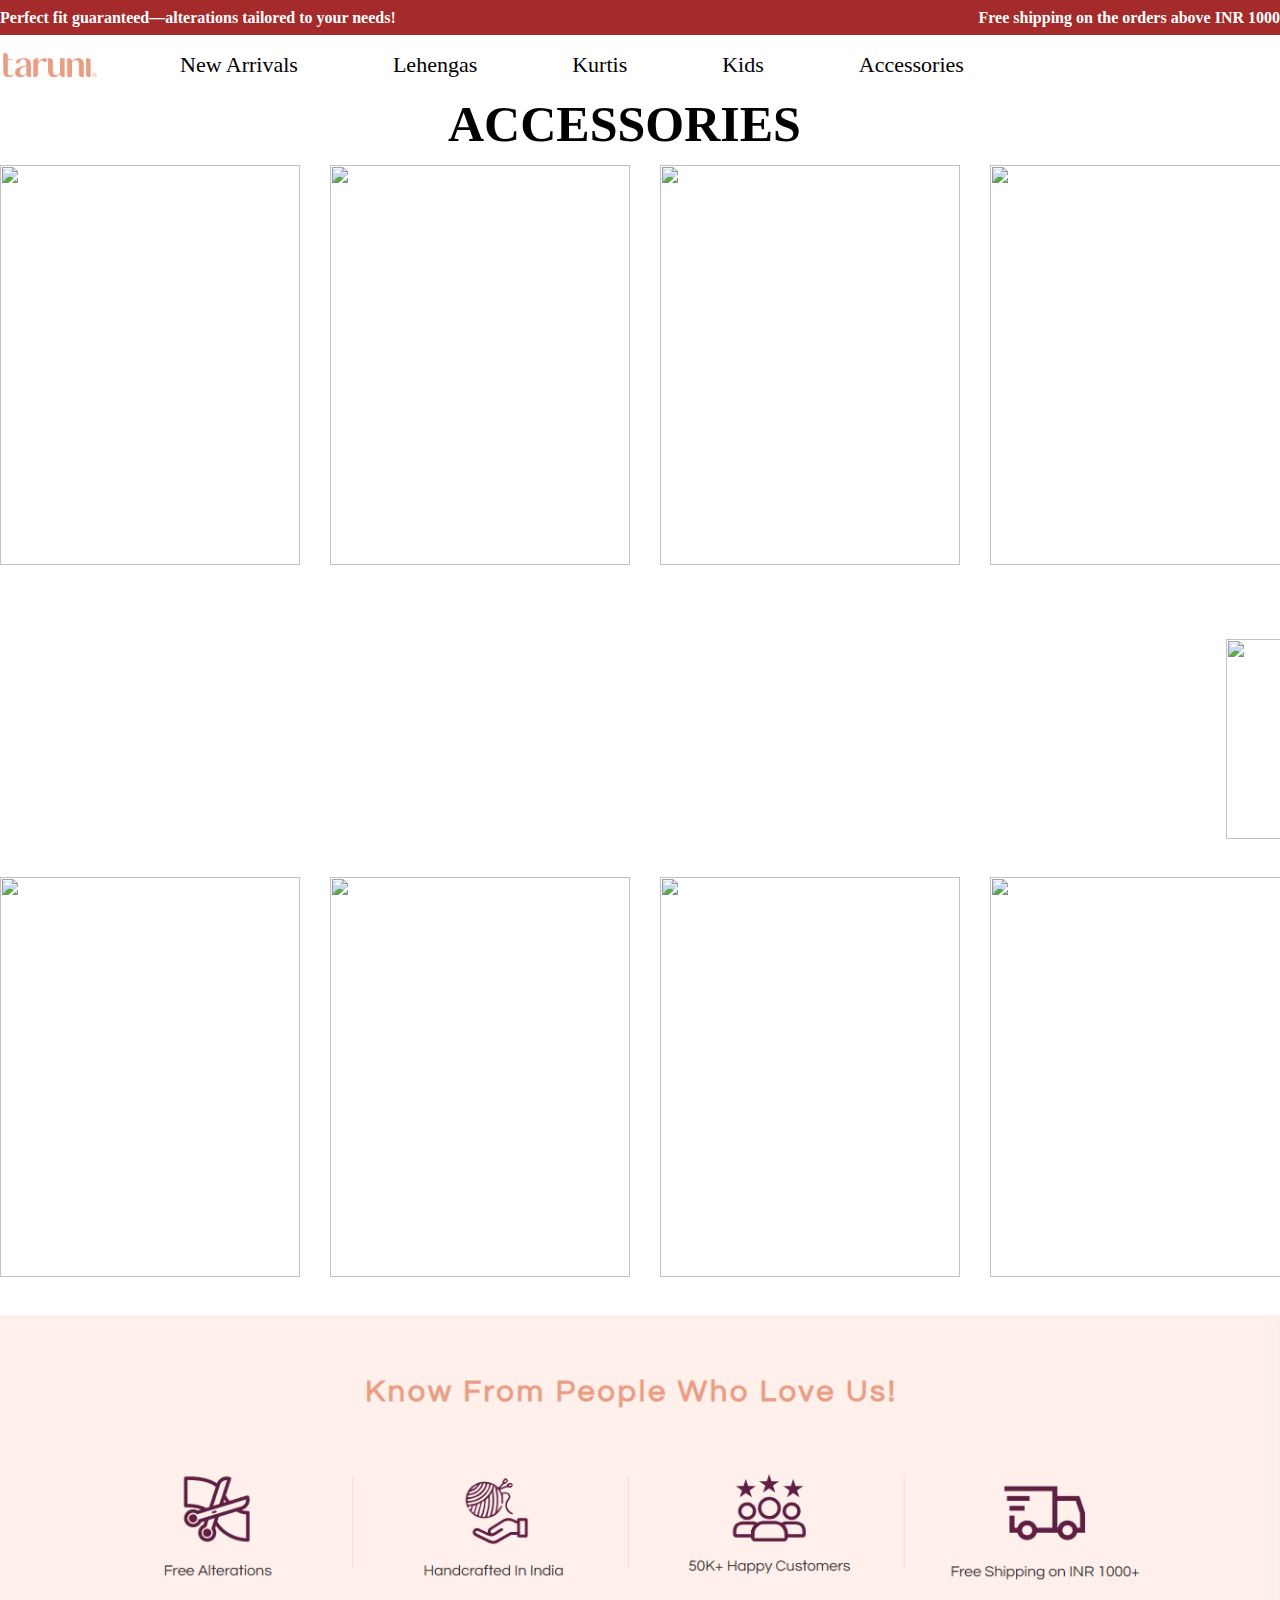
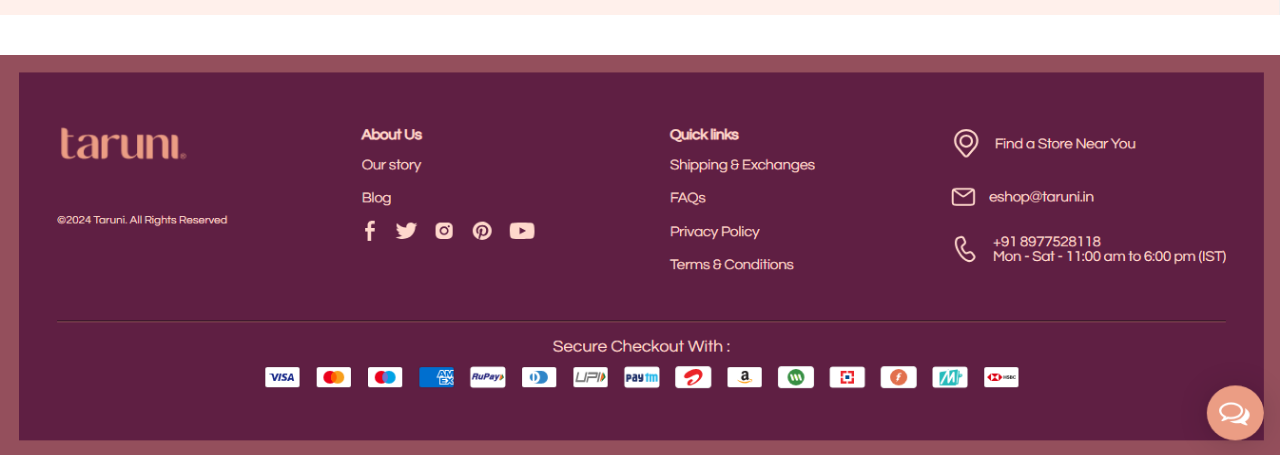
==== Accessories.html @ 2d86f16a "hello" ====
<!DOCTYPE html>
<html lang="en">
<head>
    <meta charset="UTF-8">
    <meta name="viewport" content="width=device-width, initial-scale=1.0">
    <title>Document</title>
    <link rel="stylesheet" href="index.css">
    <link rel="stylesheet" href="https://cdnjs.cloudflare.com/ajax/libs/font-awesome/6.7.1/css/all.min.css" integrity="sha512-5Hs3dF2AEPkpNAR7UiOHba+lRSJNeM2ECkwxUIxC1Q/FLycGTbNapWXB4tP889k5T5Ju8fs4b1P5z/iB4nMfSQ==" crossorigin="anonymous" referrerpolicy="no-referrer" />


</head>
<body>
    <header>
        <!-- taruni start -->
        <div id="taruni">
            <h4>Perfect fit guaranteed—alterations tailored to your needs!</h4>
            <h4>Free shipping on the orders above INR 1000</h4>
        </div>
        <!-- taruni end -->
         <!-- nav start -->
        <nav >
            <div  id="navbar">
            <img src="logo image1.jpg"width="100px">
           
                <ul class="navbar1">
                   <li><a href="Newarrivals.html">New Arrivals </a></li>
                   <li><a href="lehengas.html">Lehengas</a></li>
                   <li><a href="kurtis.html">Kurtis</a></li>
                   <li><a href="kids.html">Kids</a></li>
                   <li><a href="accessories.html">Accessories </a></li>
                   <div class="icon">
                   <i class="fa-solid fa-magnifying-glass"></i>
                   <i class="fa-regular fa-heart"></i>
                   <i class="fa-regular fa-user"></i>
                   <i class="fa-solid fa-cart-shopping"></i>
                </div>
                </ul>
                
            </div>
        </nav>
    </header>
    <!-- main strat -->
    <div class="shop1">
        <h1>ACCESSORIES</h1>
       </div>
       <section>
        <div id="dress">
            <div class="save"><img src="https://taruni.in/cdn/shop/files/TAER736_1.jpg?v=1713762946&width=300"  width="100%" height="400px"></div>
            <div class="save"><img src="https://taruni.in/cdn/shop/files/TAER739_1.jpg?v=1713762962&width=300"  width="100%"  height="400px"></div>
            <div class="save"><img src="https://taruni.in/cdn/shop/files/TAER766_1.jpg?v=1720422357&width=300"  width="100%"  height="400px"></div>
            <div class="save"><img src="https://taruni.in/cdn/shop/files/TAER769_1.jpg?v=1720422380&width=300" width="100%"  height="400px"></div>
            <div class="save"><img src="https://taruni.in/cdn/shop/files/TAER770_1.jpg?v=1720422388&width=300" width="100%"  height="400px"></div>
        </div>
        <br>
        <br>
        <marquee behavior=""direction>

            <img src="https://laxmipearls.com/wp-content/uploads/2023/09/Green-designer-Necklace-Set-12-1.jpg"height="200px" width="250px">
            <img src="https://5.imimg.com/data5/SELLER/Default/2023/11/364268351/AT/ID/GT/588385/american-diamond-bandhai-necklace-set-with-rhodium-plating-421251.jpg"height="200px" width="250px">
            <img src="https://jewelemarket.com/cdn/shop/files/10512947_2.jpg?v=1688815406"height="200px" width="250px">
            <img src="https://m.media-amazon.com/images/I/91FXxh09XVL._AC_UY1100_.jpg"height="200px" width="250px">
            <img src="https://www.orra.co.in/media/catalog/product/cache/a062e776095ada03f265202079309f18/o/n/ons21062.jpg"height="200px" width="250px">
            <img src="https://jaipurgems.com/media/catalog/product/cache/5b79e1ec6963bdd765b2930d4c2cbe6f/d/n/dn-910197_de-910198.jpg"height="200px" width="250px">
            <img src="https://www.sasitrends.com/cdn/shop/files/2167B-Latest-Rose-Gold-Plated-Ruby-American-Diamond-Stone-Studded-Necklace-Online.jpg?v=1702371212&width=1080"height="200px" width="250px">
            <img src="https://karatcart.com/cdn/shop/products/11025310_1.jpg?v=1658911849"height="200px" width="250px">
            <img src="https://trinkwinkjewels.com/wp-content/uploads/2020/12/DSC_0673-1-scaled.jpg"height="200px" width="250px">
       </marquee>
       <br>
       <br>
       <div id="dress">
        <div class="save"><img src="https://taruni.in/cdn/shop/files/TAER721_1.jpg?v=1713763165&width=300"  width="100%" height="400px"></div>
        <div class="save"><img src="https://taruni.in/cdn/shop/files/TAER724_1.jpg?v=1713763213&width=300"  width="100%"  height="400px"></div>
        <div class="save"><img src="https://taruni.in/cdn/shop/files/TWER734_1.jpg?v=1713764034&width=300"  width="100%"  height="400px"></div>
        <div class="save"><img src="https://taruni.in/cdn/shop/files/TAER720_1.jpg?v=1713763152&width=300" width="100%"  height="400px"></div>
        <div class="save"><img src="https://taruni.in/cdn/shop/files/TAER716_1.jpg?v=1713763183&width=300" width="100%"  height="400px"></div>
    </div>
       
    </section>
    
     <!-- end code -->
     <!-- strat footer  -->
     <footer >
        <div class="foot"><img src="footer.png"width="100%" height=" 300px"> </div>
        <br>
        <br>
        <div class="foot"><img src="footer1.png"width="100%" height=" 400px"></div>
     </footer>
     <!-- end footer -->
</body>
</html>
---- index.css ----
* {
  margin: 0%;
  padding: 0%;
  box-sizing: border-box;
}

#taruni {
  width: 100%;
  height: 35px;
  background-color: brown;
  color: white;
  display: flex;
  flex-wrap: wrap;
  justify-content: space-between;
  align-items: center;
  font-style: initial;
}

#navbar {
  width: 100%;
  height: 60px;
  background-color: white;
  display: flex;
  align-items: center;
}
#navbar .navbar1 {
  display: flex;
  flex-wrap: wrap;
  justify-content: space-between;
  gap: 15px;
  list-style: none;
}
#navbar .navbar1 ul {
  color: black;
  align-items: center;
}

li {
  list-style: none;
  align-items: center;
}
li a {
  text-decoration: none;
  color: black;
  padding-left: 80px;
  font-size: 22px;
}

.icon {
  display: flex;
  justify-content: center;
  flex-wrap: wrap;
  align-items: center;
  padding-left: 200px;
  font-size: 20px;
  gap: 30px;
}

#kurti {
  width: 100%;
  height: 100vh;
  display: grid;
  place-items: center;
}

.changeimage {
  width: 100%;
  height: 600px;
  background-image: url("./image/image1.webp");
  background-size: 100% 600px;
  animation-name: myani;
  animation-duration: 9s;
  animation-timing-function: linear;
  animation-iteration-count: infinite;
}

@keyframes myani {
  0% {
    background-image: url("./image/image1.webp");
  }
  25% {
    background-image: url(./image/image3.webp);
  }
}
.div1 {
  width: 100%;
  height: 300px;
  gap: 50px;
  display: flex;
  flex-wrap: wrap;
  align-items: center;
  justify-content: space-between;
}

#div1 {
  width: 100%;
  display: flex;
  flex-wrap: wrap;
}

.tital {
  color: black;
  font-size: 20px;
  align-items: center;
}

.shop {
  font-size: 25px;
  padding-left: 34%;
}

.shop1 {
  font-size: 25px;
  padding-left: 35%;
}

.shop2 {
  font-size: 25px;
  padding-left: 36%;
}

#dress {
  width: 100%;
  height: 450px;
  display: flex;
  gap: 30px;
  align-items: center;
}

.save {
  width: 100%;
  height: 550px;
  display: grid;
  flex-wrap: wrap;
  grid-template-columns: repeat(auto-fill, 300px);
  margin-bottom: 2%;
  align-items: center;
}

#dress1 {
  width: 100%;
  height: 500px;
  display: flex;
  gap: 30px;
  padding-left: 40px;
  align-items: center;
}

#bottoms {
  width: 100%;
  height: 450px;
  gap: 50px;
  display: flex;
  align-items: center;
  justify-content: space-between;
}

.botto {
  width: 100%;
  height: 400px;
  display: flex;
}

#star {
  width: 100%;
  height: 600px;
  display: grid;
  grid-template-columns: repeat(auto-fill, 600px);
  gap: 40px;
  justify-content: center;
}

.star1 {
  margin-top: 5%;
  width: 100%;
  height: 550px;
}

@media (max-width: 450px) {
  #navbar {
    width: 0px;
    height: 0px;
  }
}/*# sourceMappingURL=index.css.map */
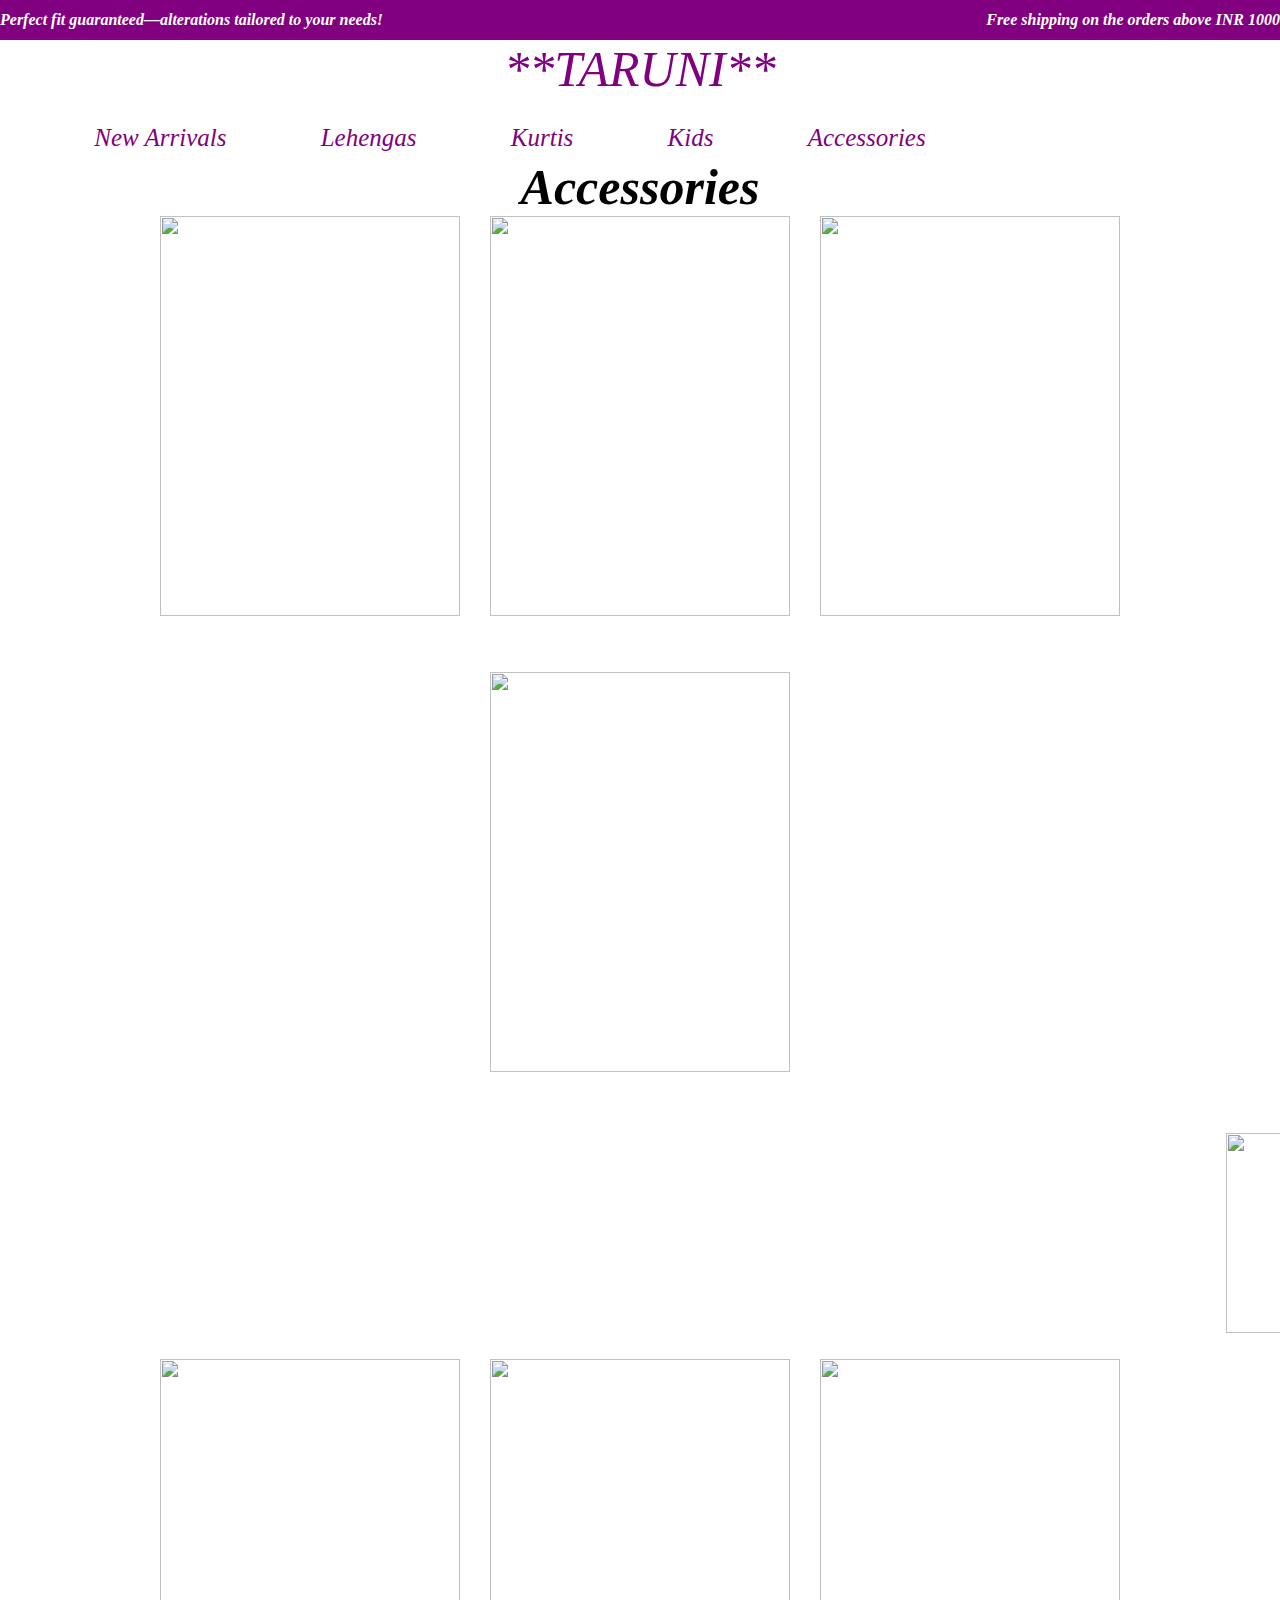
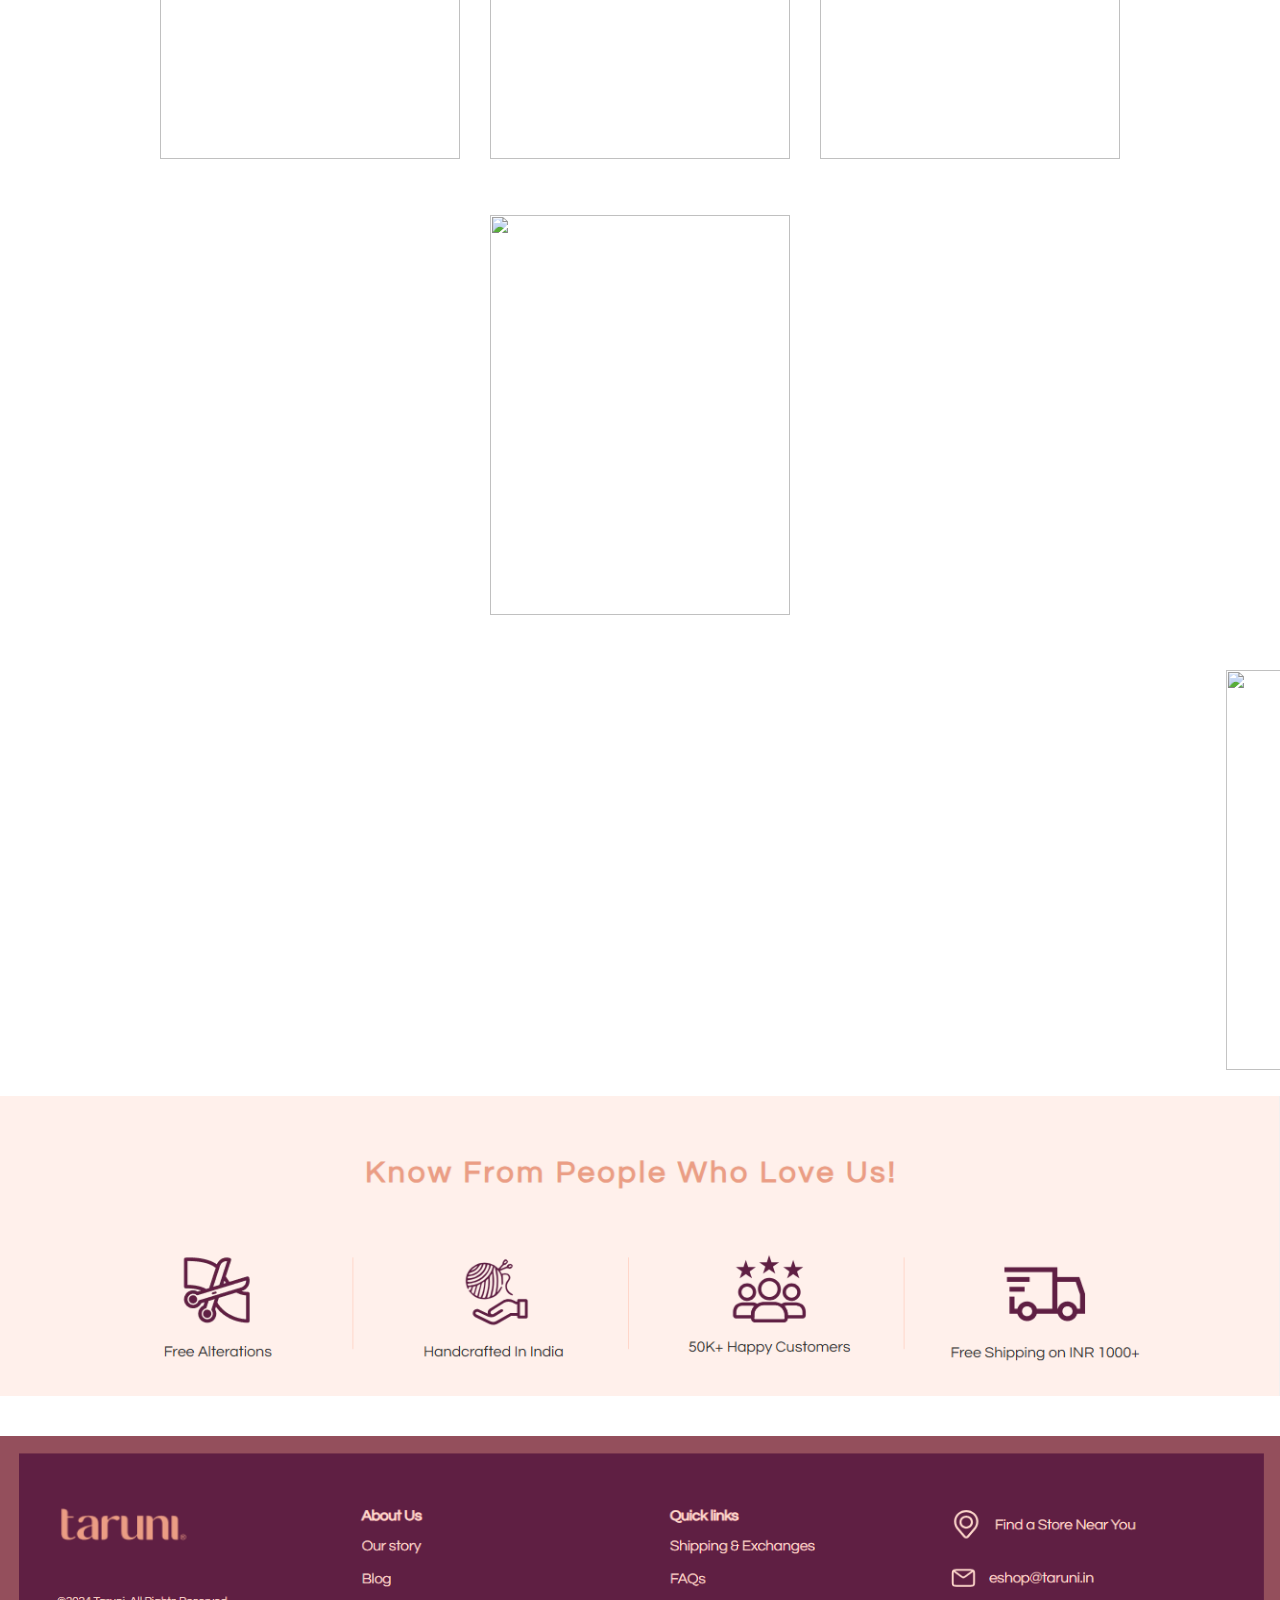
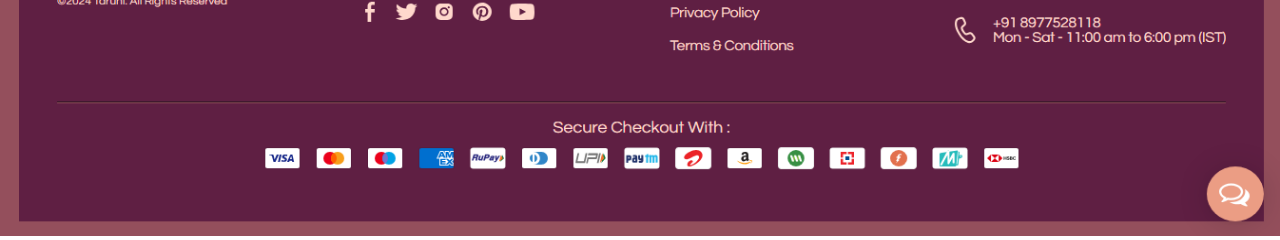
==== commit 824df546: "accessories" ====
--- a/Accessories.html
+++ b/Accessories.html
@@ -12,45 +12,54 @@
 <body>
     <header>
         <!-- taruni start -->
-        <div id="taruni">
-            <h4>Perfect fit guaranteed—alterations tailored to your needs!</h4>
-            <h4>Free shipping on the orders above INR 1000</h4>
-        </div>
-        <!-- taruni end -->
-         <!-- nav start -->
-        <nav >
-            <div  id="navbar">
-            <img src="logo image1.jpg"width="100px">
+        <header>
+            <!-- taruni start -->
+            <div id="taruni">
+                <h4>Perfect fit guaranteed—alterations tailored to your needs!</h4>
+                <h4>Free shipping on the orders above INR 1000</h4>
+            </div>
+            <!-- taruni end -->
+             <!-- nav start -->
            
-                <ul class="navbar1">
-                   <li><a href="Newarrivals.html">New Arrivals </a></li>
-                   <li><a href="lehengas.html">Lehengas</a></li>
-                   <li><a href="kurtis.html">Kurtis</a></li>
-                   <li><a href="kids.html">Kids</a></li>
-                   <li><a href="accessories.html">Accessories </a></li>
-                   <div class="icon">
-                   <i class="fa-solid fa-magnifying-glass"></i>
-                   <i class="fa-regular fa-heart"></i>
-                   <i class="fa-regular fa-user"></i>
-                   <i class="fa-solid fa-cart-shopping"></i>
+                <input type="checkbox" id="check" name="" value="">
+                <label for="check" id="checkbtn"> <i class="fas fa-bars"></i></label>
+                
+             <p class="logoimage">**TARUNI**</p>
+             <nav >
+                <div  id="navbar"> 
+                    <ul class="navbar1"></ul>   
+               
+                   
+                       <li><a href="Newarrivals.html">New Arrivals </a></li>
+                       <li><a href="lehengas.html">Lehengas</a></li>
+                       <li><a href="kurtis.html">Kurtis</a></li>
+                       <li><a href="kids.html">Kids</a></li>
+                       <li><a href="accessories.html">Accessories </a></li>
+                       <div class="icon">
+                       <i class="fa-solid fa-magnifying-glass"></i>
+                       <i class="fa-regular fa-heart"></i>
+                       <i class="fa-regular fa-user"></i>
+                       <i class="fa-solid fa-cart-shopping"></i>
+                    </div>
+                    </ul>
+                    
                 </div>
-                </ul>
-                
-            </div>
-        </nav>
-    </header>
+            </nav>
+        </header>
     <!-- main strat -->
     <div class="shop1">
-        <h1>ACCESSORIES</h1>
+        <h1>Accessories</h1>
        </div>
        <section>
         <div id="dress">
+            
             <div class="save"><img src="https://taruni.in/cdn/shop/files/TAER736_1.jpg?v=1713762946&width=300"  width="100%" height="400px"></div>
             <div class="save"><img src="https://taruni.in/cdn/shop/files/TAER739_1.jpg?v=1713762962&width=300"  width="100%"  height="400px"></div>
             <div class="save"><img src="https://taruni.in/cdn/shop/files/TAER766_1.jpg?v=1720422357&width=300"  width="100%"  height="400px"></div>
             <div class="save"><img src="https://taruni.in/cdn/shop/files/TAER769_1.jpg?v=1720422380&width=300" width="100%"  height="400px"></div>
-            <div class="save"><img src="https://taruni.in/cdn/shop/files/TAER770_1.jpg?v=1720422388&width=300" width="100%"  height="400px"></div>
-        </div>
+            
+           
+            </div>
         <br>
         <br>
         <marquee behavior=""direction>
@@ -72,8 +81,10 @@
         <div class="save"><img src="https://taruni.in/cdn/shop/files/TAER724_1.jpg?v=1713763213&width=300"  width="100%"  height="400px"></div>
         <div class="save"><img src="https://taruni.in/cdn/shop/files/TWER734_1.jpg?v=1713764034&width=300"  width="100%"  height="400px"></div>
         <div class="save"><img src="https://taruni.in/cdn/shop/files/TAER720_1.jpg?v=1713763152&width=300" width="100%"  height="400px"></div>
-        <div class="save"><img src="https://taruni.in/cdn/shop/files/TAER716_1.jpg?v=1713763183&width=300" width="100%"  height="400px"></div>
-    </div>
+        <marquee behavior=""direction>
+            <div class="save"><img src="https://taruni.in/cdn/shop/files/TAER716_1.jpg?v=1713763183&width=300" width="100%"  height="400px"></div>
+        </marquee>
+        </div>
        
     </section>
     
--- a/index.css
+++ b/index.css
@@ -6,44 +6,51 @@
 
 #taruni {
   width: 100%;
-  height: 35px;
-  background-color: brown;
+  height: 40px;
+  background-color: purple;
   color: white;
   display: flex;
   flex-wrap: wrap;
   justify-content: space-between;
   align-items: center;
-  font-style: initial;
+  font-style: italic;
 }
 
 #navbar {
   width: 100%;
   height: 60px;
-  background-color: white;
-  display: flex;
-  align-items: center;
-}
-#navbar .navbar1 {
-  display: flex;
-  flex-wrap: wrap;
+}
+
+.logoimage {
+  text-align: center;
+  font-size: 50px;
+  color: purple;
+  font-style: italic;
+}
+
+#navbar {
+  display: flex;
   justify-content: space-between;
-  gap: 15px;
-  list-style: none;
-}
-#navbar .navbar1 ul {
-  color: black;
-  align-items: center;
+}
+
+ul {
+  float: right;
+  list-style-type: none;
+  gap: 90px;
+  justify-content: center;
+  margin-bottom: 400px;
 }
 
 li {
-  list-style: none;
-  align-items: center;
-}
-li a {
+  display: inline-block;
+  line-height: 80px;
+}
+
+a {
   text-decoration: none;
-  color: black;
-  padding-left: 80px;
-  font-size: 22px;
+  color: purple;
+  font-size: 25px;
+  font-style: italic;
 }
 
 .icon {
@@ -52,20 +59,31 @@
   flex-wrap: wrap;
   align-items: center;
   padding-left: 200px;
-  font-size: 20px;
-  gap: 30px;
+  font-size: 24px;
+  gap: 20px;
+  color: purple;
+  margin-top: 10px;
+}
+
+#checkbtn {
+  float: right;
+  line-height: 90px;
+  font-size: 30px;
+  display: none;
+}
+
+#check {
+  display: none;
 }
 
 #kurti {
   width: 100%;
-  height: 100vh;
-  display: grid;
-  place-items: center;
+  height: 600px;
 }
 
 .changeimage {
   width: 100%;
-  height: 600px;
+  height: 550px;
   background-image: url("./image/image1.webp");
   background-size: 100% 600px;
   animation-name: myani;
@@ -84,18 +102,16 @@
 }
 .div1 {
   width: 100%;
-  height: 300px;
   gap: 50px;
   display: flex;
   flex-wrap: wrap;
   align-items: center;
   justify-content: space-between;
-}
-
-#div1 {
-  width: 100%;
-  display: flex;
-  flex-wrap: wrap;
+  margin-top: 20px;
+}
+
+h3 {
+  text-align: center;
 }
 
 .tital {
@@ -106,30 +122,34 @@
 
 .shop {
   font-size: 25px;
-  padding-left: 34%;
+  text-align: center;
+  font-style: italic;
 }
 
 .shop1 {
   font-size: 25px;
-  padding-left: 35%;
+  text-align: center;
+  font-style: italic;
 }
 
 .shop2 {
   font-size: 25px;
-  padding-left: 36%;
+  text-align: center;
+  font-style: italic;
 }
 
 #dress {
   width: 100%;
-  height: 450px;
-  display: flex;
+  display: flex;
+  flex-wrap: wrap;
+  justify-content: center;
   gap: 30px;
   align-items: center;
 }
 
 .save {
-  width: 100%;
-  height: 550px;
+  width: 300px;
+  height: 100%;
   display: grid;
   flex-wrap: wrap;
   grid-template-columns: repeat(auto-fill, 300px);
@@ -139,8 +159,9 @@
 
 #dress1 {
   width: 100%;
-  height: 500px;
-  display: flex;
+  display: flex;
+  flex-wrap: wrap;
+  justify-content: center;
   gap: 30px;
   padding-left: 40px;
   align-items: center;
@@ -148,22 +169,21 @@
 
 #bottoms {
   width: 100%;
-  height: 450px;
-  gap: 50px;
-  display: flex;
-  align-items: center;
-  justify-content: space-between;
+  gap: 30px;
+  display: flex;
+  align-items: center;
+  justify-content: center;
+  display: flex;
+  flex-wrap: wrap;
 }
 
 .botto {
-  width: 100%;
+  width: 300px;
   height: 400px;
-  display: flex;
 }
 
 #star {
   width: 100%;
-  height: 600px;
   display: grid;
   grid-template-columns: repeat(auto-fill, 600px);
   gap: 40px;
@@ -172,13 +192,67 @@
 
 .star1 {
   margin-top: 5%;
-  width: 100%;
   height: 550px;
 }
 
 @media (max-width: 450px) {
+  .div1 {
+    width: 100%;
+    gap: 50px;
+    display: flex;
+    flex-direction: row;
+    flex-wrap: wrap;
+    align-items: center;
+    justify-content: space-evenly;
+  }
+  #dress1 {
+    width: 100%;
+    display: flex;
+    gap: 30px;
+    padding-left: 40px;
+    align-items: center;
+  }
+  #star {
+    width: 100%;
+    display: grid;
+    grid-template-columns: repeat(auto-fill, 350px);
+    gap: 40px;
+    justify-content: center;
+  }
+  .botto {
+    width: 300px;
+    height: 400px;
+    display: flex;
+    flex-wrap: wrap;
+  }
+  #foot1 {
+    width: 100%;
+    height: 400px;
+    display: flex;
+    flex-wrap: wrap;
+  }
+  #checkbtn {
+    display: block;
+  }
+  .icon {
+    display: none;
+  }
   #navbar {
-    width: 0px;
-    height: 0px;
+    width: 100%;
+    height: 40vh;
+    background-color: navajowhite;
+    display: none;
+    justify-content: center;
+    align-items: center !important;
+  }
+  li {
+    display: block;
+    justify-content: center;
+    align-items: center;
+    line-height: 40px;
+    margin-left: 35%;
+  }
+  #check:checked ~ nav #navbar {
+    display: block;
   }
 }/*# sourceMappingURL=index.css.map */